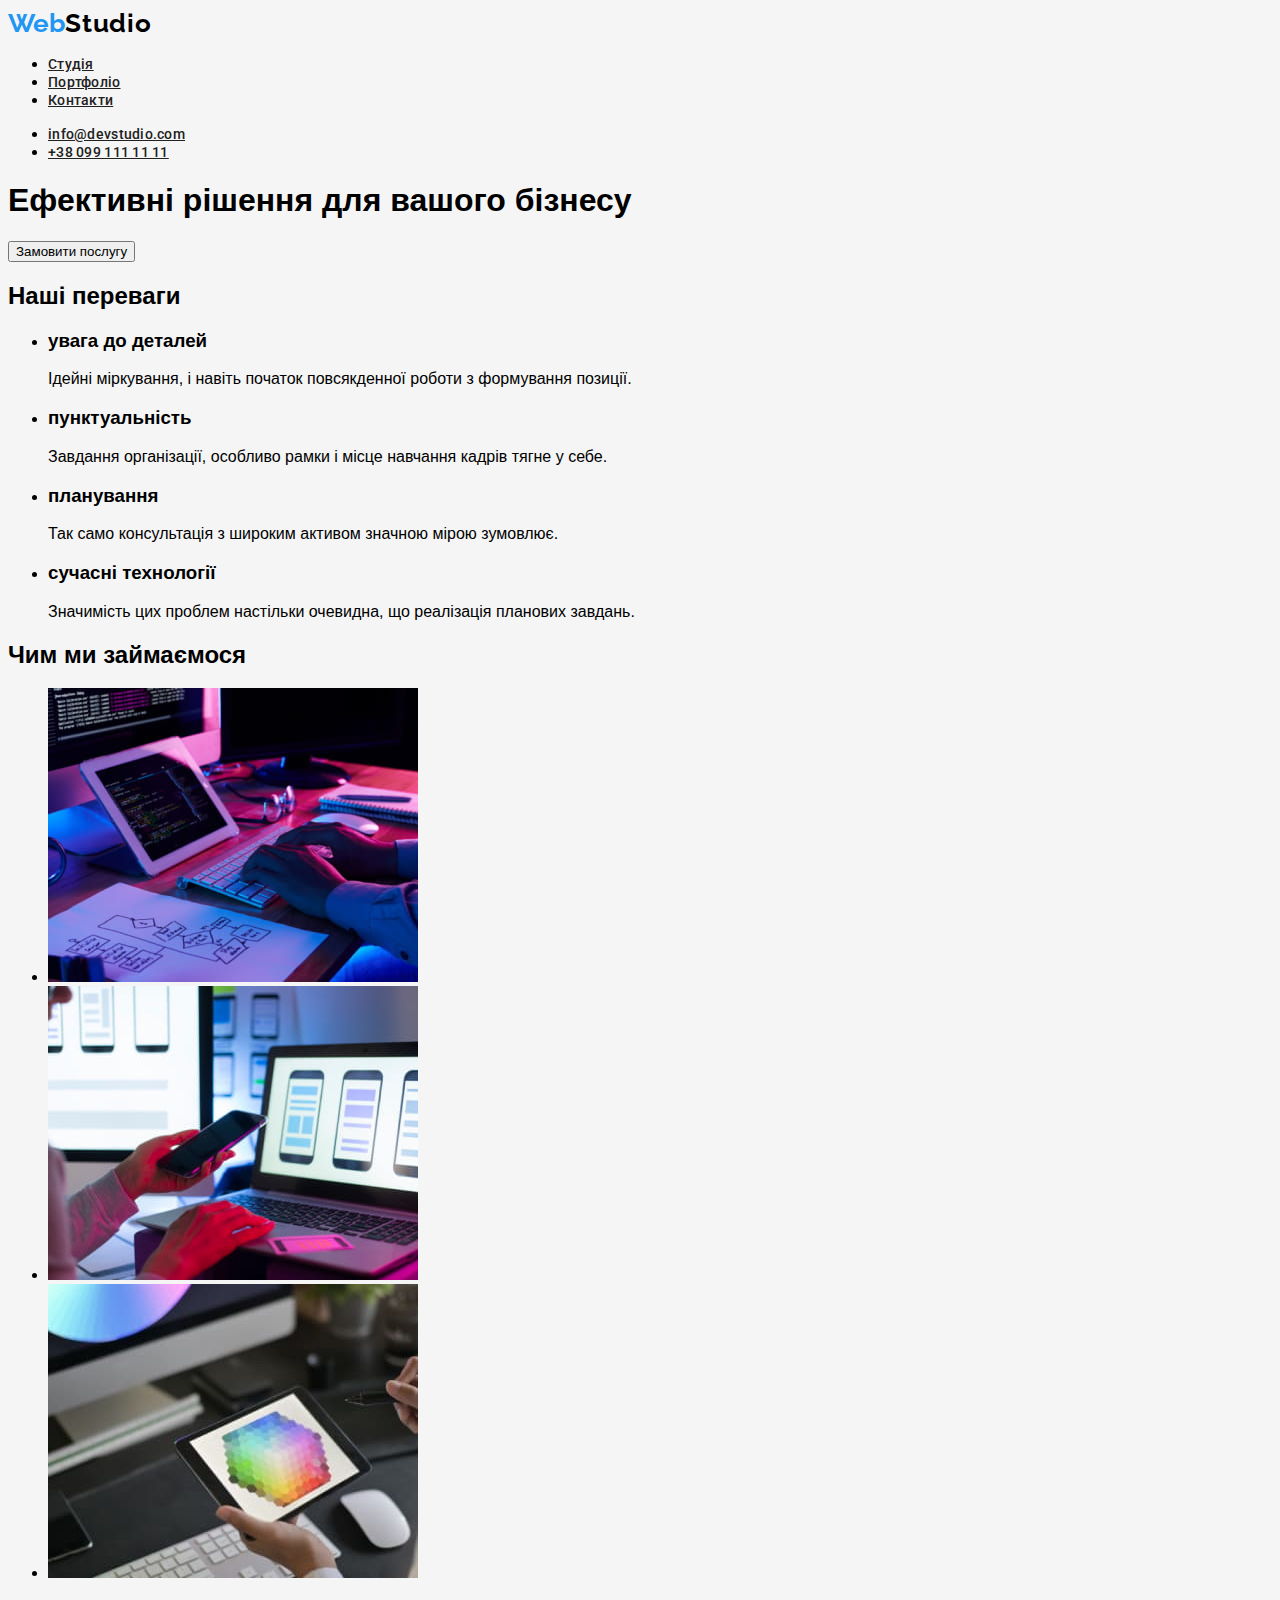
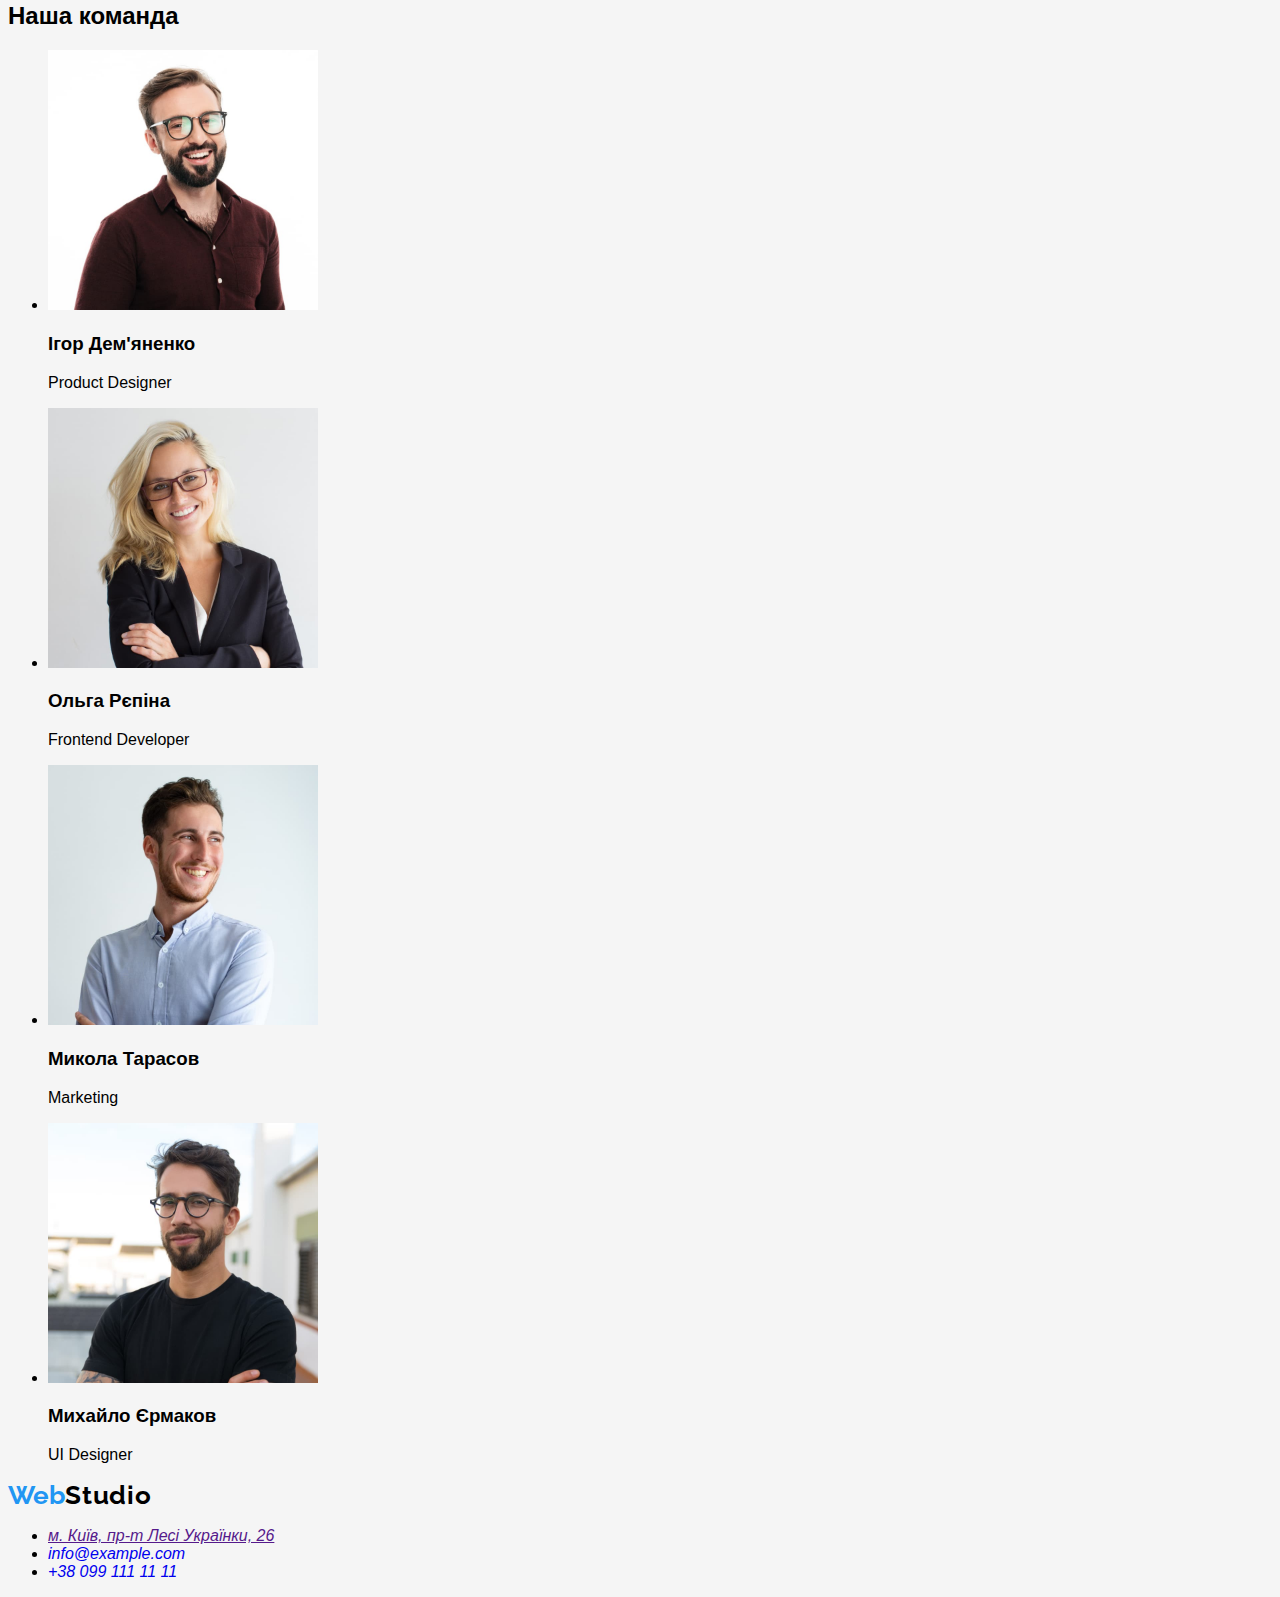
==== index.html @ ea056832 "homework24072022" ====
<!DOCTYPE html>
<html lang="uk">
  <head>
    <meta charset="UTF-8" />
    <meta http-equiv="X-UA-Compatible" content="IE=edge" />
    <meta name="viewport" content="width=device-width, initial-scale=1.0" />
    <title>Document</title>
    <link rel="preconnect" href="https://fonts.googleapis.com" />
    <link rel="preconnect" href="https://fonts.gstatic.com" crossorigin />
    <link
      href="https://fonts.googleapis.com/css2?family=Raleway:wght@700&family=Roboto:wght@400;500;700;900&display=swap"
      rel="stylesheet"
    />
    <link rel="stylesheet" href="./css/styles.css" />
  </head>
  <body>
    <!-- Шапка сторінки -->
    <header class="page-header">
      <a href="/" class="logo link" lang="en">Web<span class="logo-bleck link" >Studio</span></a>
      <!--Студія, портфоліо, контакти-->
      <nav class="header-nav">
        <ul class="header-list">
          <li class="header-item"><a href="" class="header-link">Студія</a></li>
          <li class="header-item"><a href="" class="header-link">Портфоліо</a></li>
          <li class="header-item"><a href="" class="header-link">Контакти</a></li>
        </ul>
      </nav>
      <!--Електронна пошта та телефон-->
      <ul class="header-list">
        <li class="header-item">
          <a href="info@devstudio.com" class="header-link mail">info@devstudio.com</a>
        </li>
        <li class="header-item">
          <a href="+380991111111" class="header-link phone">+38 099 111 11 11</a>
        </li>
      </ul>
    </header>
    <main>
      <!--Головний банер сайту з кнопкою "замовити послугу"-->
      <section class="hero">
        <h1 class="hero-title">Ефективні рішення для вашого бізнесу</h1>
        <button type="button" class="btn">Замовити послугу</button>
      </section>

      <!--Переваги, в подальшому зробити тег <h2> "Наші переваги" невидимим-->
      <section>
        <h2>Наші переваги</h2>
        <ul class="advances-list">
          <li class="advances-item">
            <h3 class="advances-title">увага до деталей</h3>
            <p class="advances-text">
              Ідейні міркування, і навіть початок повсякденної роботи з формування позиції.
            </p>
          </li>
          <li class="advances-item">
            <h3 class="advances-title">пунктуальність</h3>
            <p class="advances-text">
              Завдання організації, особливо рамки і місце навчання кадрів тягне у себе.
            </p>
          </li>
          <li class="advances-item">
            <h3 class="advances-title">планування</h3>
            <p class="advances-text">
              Так само консультація з широким активом значною мірою зумовлює.
            </p>
          </li>
          <li class="advances-item">
            <h3 class="advances-title">сучасні технології</h3>
            <p class="advances-text">
              Значимість цих проблем настільки очевидна, що реалізація планових завдань.
            </p>
          </li>
        </ul>
      </section>
      <section>
        <h2>Чим ми займаємося</h2>
        <!--Фото чим ми займаємось-->
        <ul class="about-list">
          <li class="about-item">
            <img src="./images/img1.jpg" alt="Програміст, что працює з кодом" width="370" />
          </li>
          <li>
            <img
              src="./images/img2.jpg"
              alt="Програміст, що розробляє застосунок до смартфону"
              width="370"
            />
          </li>
          <li class="about-item">
            <img
              src="./images/img3.jpg"
              alt="Веб дизайнер працює з графікою на планшеті"
              width="370"
            />
          </li>
        </ul>
      </section>
      <section class="team">
        <h2 class="team-title">Наша команда</h2>
        <!--Фото нашої команди-->
        <ul class="team-list">
          <li class="team-item">
              <img src="./images/ihor_demyanenko.jpg" alt="Фото Ігора Дем'яненка" width="270" />
              <h3 class="team-title">Ігор Дем'яненко</h3>
              <p class="team-text">Product Designer</p>
            </li>
          <li class="team-item">
              <img src="./images/olga_repina.jpg" alt="Фото Ольги Репіної" width="270" />
              <h3 class="team-title">Ольга Рєпіна</h3>
              <p class="team-text">Frontend Developer</p>
              </li>
          <li class="team-item">
              <img src="./images/mikola_tarasov.jpg" alt="Фото Миколи Тарасова" width="270" />
              <h3 class="team-title">Микола Тарасов</h3>
              <p class="team-text">Marketing</p>
              </li>
          <li class="team-item">
              <img src="./images/michaylo_yermakov.jpg" alt="Фото Михайла Єрмакова" width="270" />
              <h3 class="team-title">Михайло Єрмаков</h3>
              <p class="team-text">UI Designer</p>
          </li>
        </ul>
      </section>
    </main>
    <!-- Підвал сторінки -->
    <footer class="footer">
      <address class="">
        <a href="/" class="logo link" lang="en">Web<span class="logo-bleck link">Studio</span></a>
        <ul class="footer-list">
          <li class="footer-item"><a href="" class="footer-link">м. Київ, пр-т Лесі Українки, 26</a></li>
          <li class="footer-item"><a href="info@example.com" class="footer-link link">info@example.com</a></li>
          <li class="footer-item"><a href="+380991111111" class="footer-link link">+38 099 111 11 11</a></li>
        </ul>
      </address>
    </footer>
  </body>
</html>
---- css/styles.css ----
:root {
  --main-title-color: #ffffff;
  --second-title-color: #303030;
  --main-btn-color: #ffffff;
  --second-btn-color: #303030;
  --typical-lh: 1.36;
  --accent-color: #ff6c00;
}
body {
  font-family: "Roboto Regular", sans-serif;
  background-color: #F5F5F5;
}
.link{
  text-decoration: none
}
header

.header-link{
font-family: 'Roboto';
font-weight: 500;
font-size: 14px;
line-height: 1.14;
letter-spacing: 0.02em;

color: #212121;
}

.logo{
  color: #2196F3;
  font-family: Raleway;
  font-style: normal;
  font-weight: 700;
  font-size: 26px;
  line-height: 1.19;
  letter-spacing: 0.03em
  text-decoration: none
  }
  
.logo-bleck{
  color: #000000;
  font-family: Raleway;
  font-style: normal;
  font-size: 26px;
  line-height: 1.19;
  letter-spacing: 0.03em;
 
}

.text-decoration: none

/* hiro */

.footer-list{
  color:aqua
}
/* studio-navigation styles */

/*studio-mail styles */

/* studio-phone namber styles */

/* studio-main styles */

/* studio-advances styles */

/* studio-skills styles */

/* studio-team styles */

/* studio-futer styles */


/* portfolio styles */

/* portf-header styles */
header
/* portf-navigation styles */

/* portf-post styles */

/* portf-phone namber styles */

/* portf-main styles */

/* portf-batton styles */

/* portf-project styles */

/* portf-futer styles */
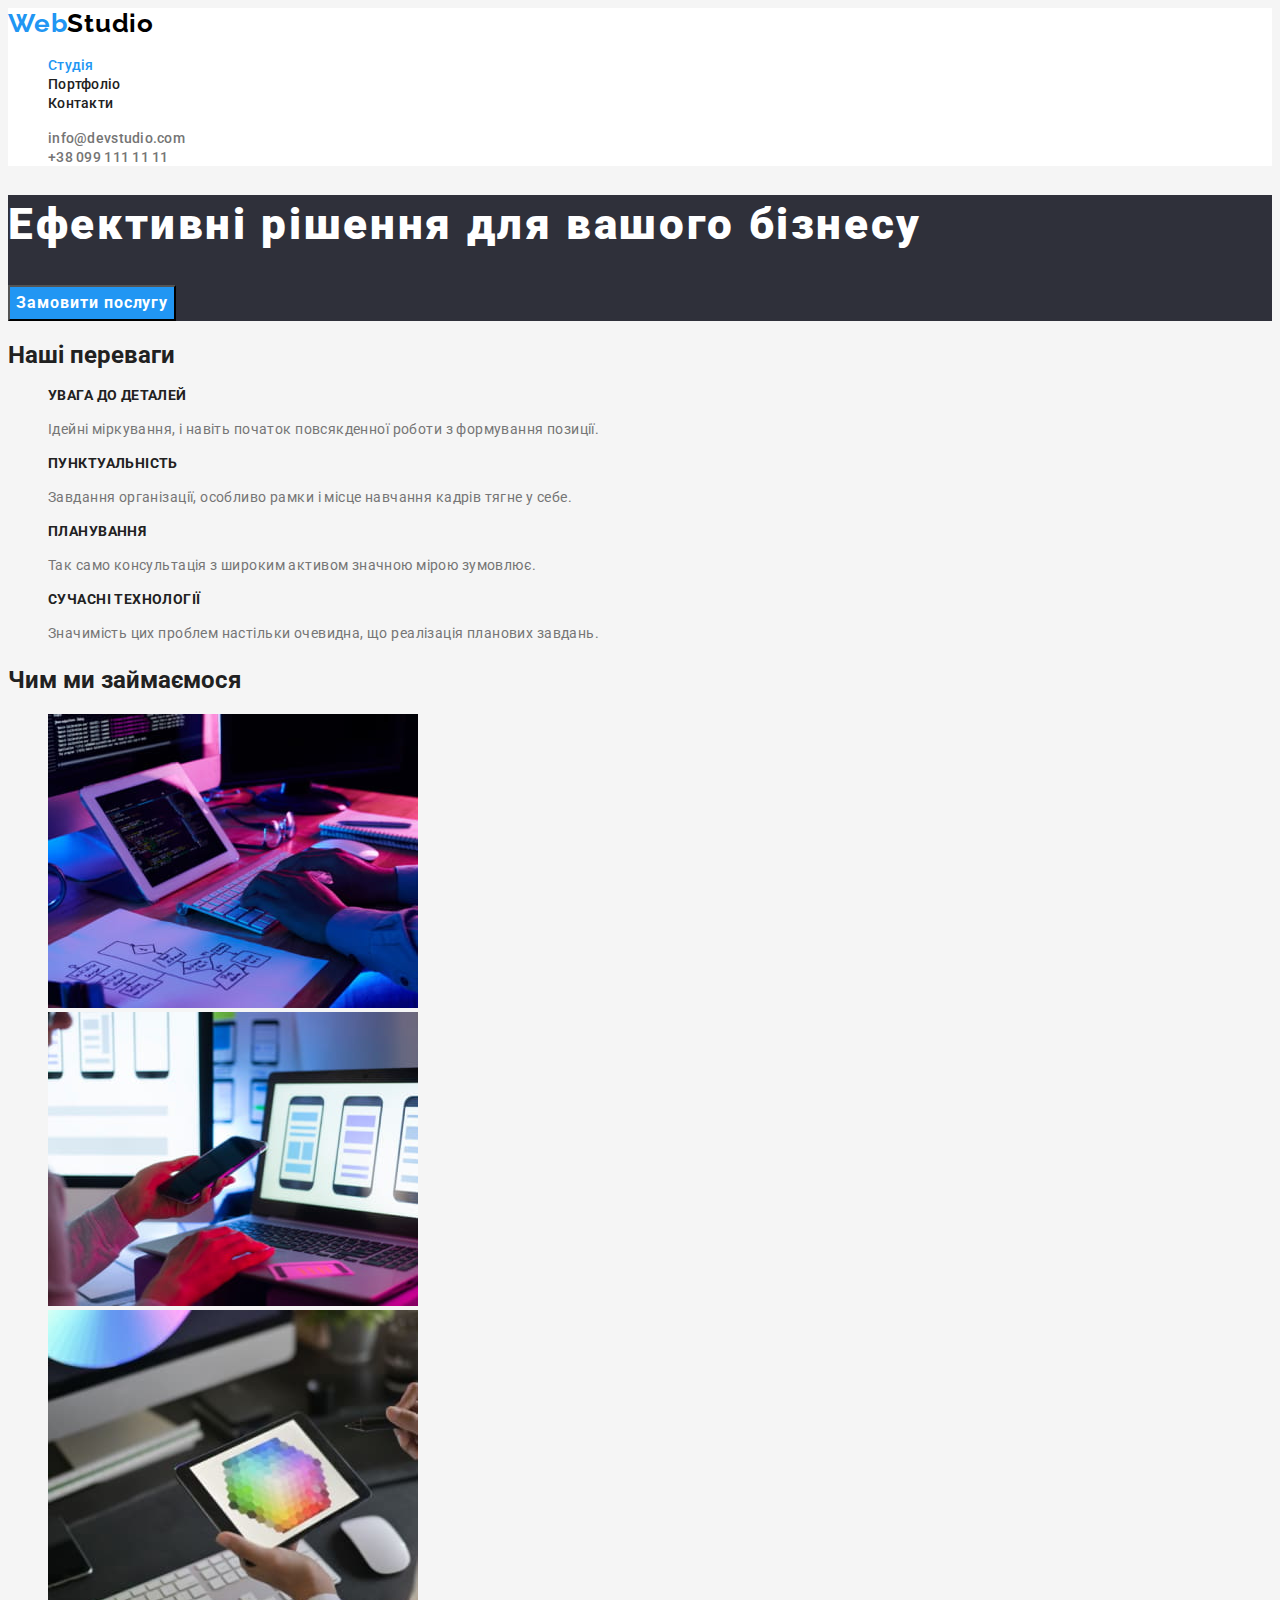
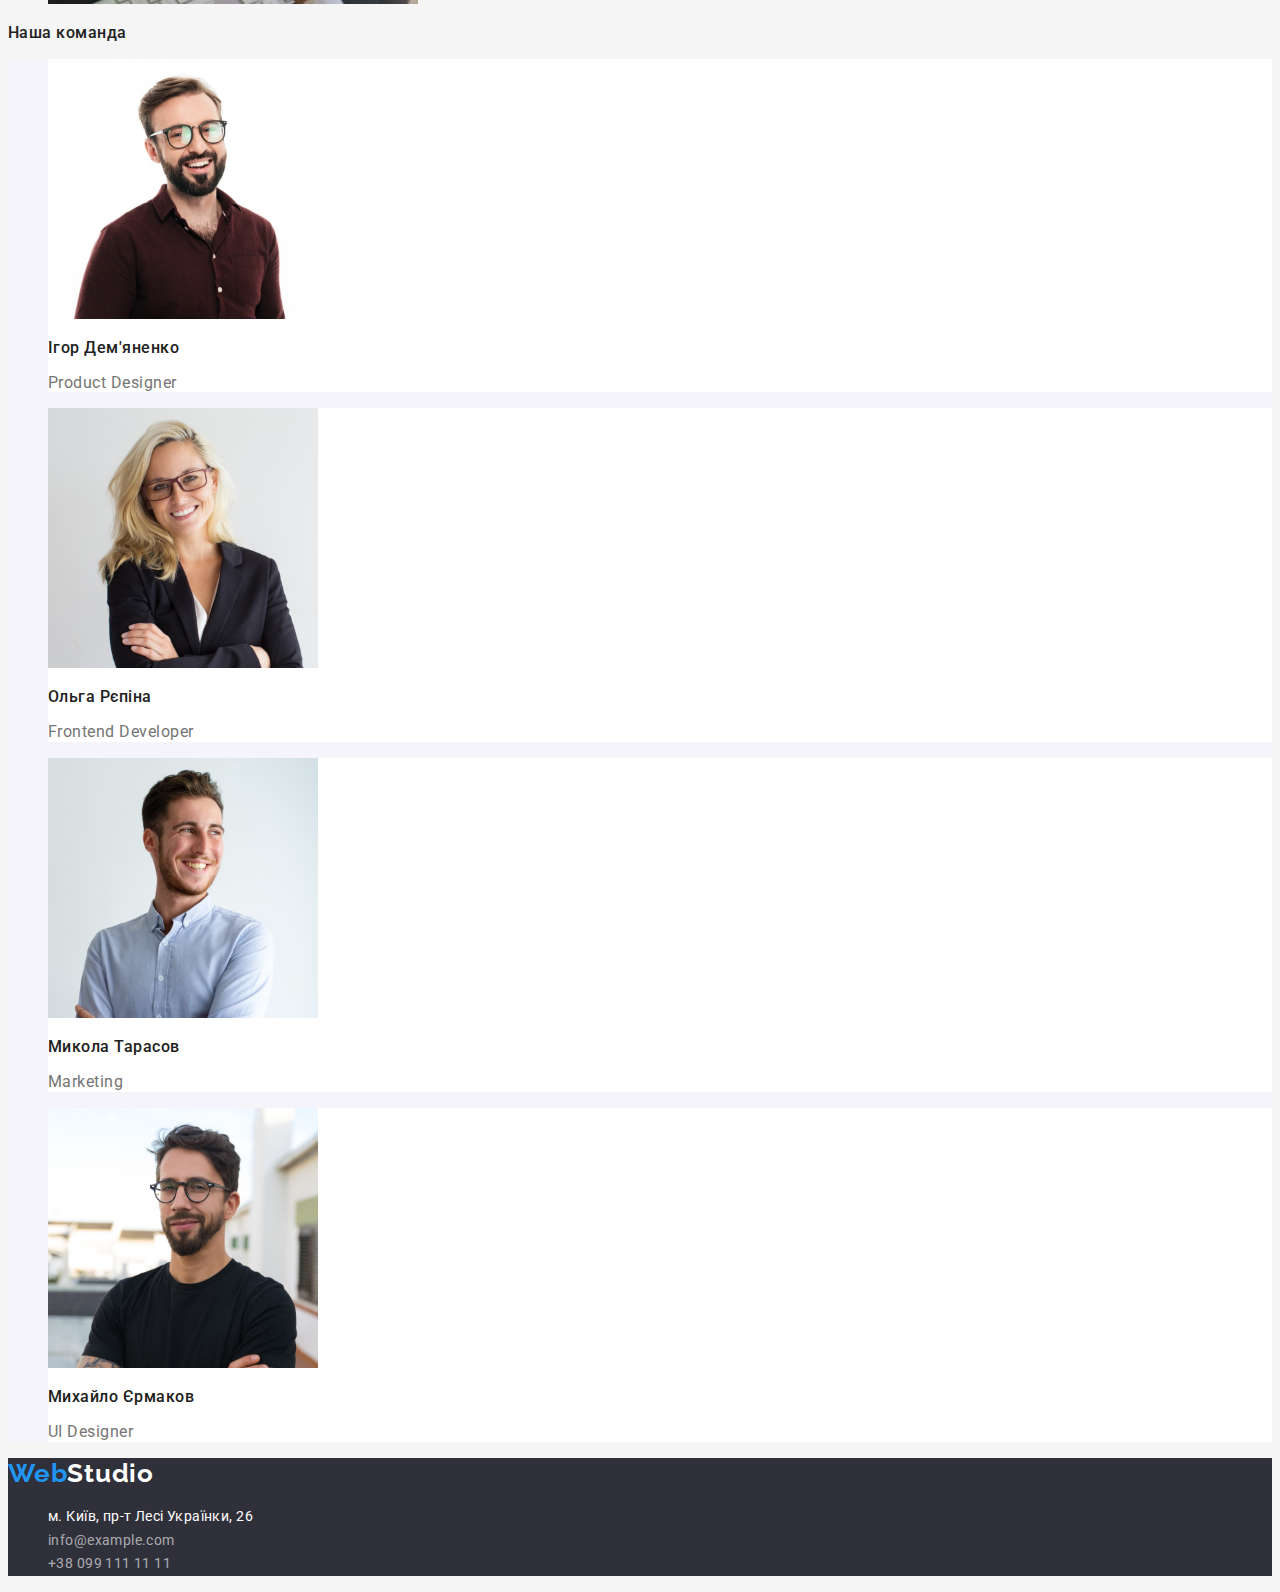
==== commit 4b74acff: "Home work 2 finished" ====
--- a/index.html
+++ b/index.html
@@ -13,25 +13,29 @@
     />
     <link rel="stylesheet" href="./css/styles.css" />
   </head>
-  <body>
+  <body class="body">
     <!-- Шапка сторінки -->
     <header class="page-header">
-      <a href="/" class="logo link" lang="en">Web<span class="logo-bleck link" >Studio</span></a>
+      <a href="/" class="logo link" lang="en">Web<span class="logo-bleck link">Studio</span></a>
       <!--Студія, портфоліо, контакти-->
       <nav class="header-nav">
         <ul class="header-list">
-          <li class="header-item"><a href="" class="header-link">Студія</a></li>
-          <li class="header-item"><a href="" class="header-link">Портфоліо</a></li>
-          <li class="header-item"><a href="" class="header-link">Контакти</a></li>
+          <li class="header-item">
+            <a href="./index.html" class="header-link-blue link">Студія</a>
+          </li>
+          <li class="header-item">
+            <a href="./portfolio.html" class="header-link link">Портфоліо</a>
+          </li>
+          <li class="header-item"><a href="" class="header-link link">Контакти</a></li>
         </ul>
       </nav>
       <!--Електронна пошта та телефон-->
       <ul class="header-list">
         <li class="header-item">
-          <a href="info@devstudio.com" class="header-link mail">info@devstudio.com</a>
+          <a href="info@devstudio.com" class="header-link-mail link">info@devstudio.com</a>
         </li>
         <li class="header-item">
-          <a href="+380991111111" class="header-link phone">+38 099 111 11 11</a>
+          <a href="+380991111111" class="header-link-phone link">+38 099 111 11 11</a>
         </li>
       </ul>
     </header>
@@ -43,7 +47,7 @@
       </section>
 
       <!--Переваги, в подальшому зробити тег <h2> "Наші переваги" невидимим-->
-      <section>
+      <section class="advances">
         <h2>Наші переваги</h2>
         <ul class="advances-list">
           <li class="advances-item">
@@ -100,36 +104,46 @@
         <!--Фото нашої команди-->
         <ul class="team-list">
           <li class="team-item">
-              <img src="./images/ihor_demyanenko.jpg" alt="Фото Ігора Дем'яненка" width="270" />
-              <h3 class="team-title">Ігор Дем'яненко</h3>
-              <p class="team-text">Product Designer</p>
-            </li>
+            <img src="./images/ihor_demyanenko.jpg" alt="Фото Ігора Дем'яненка" width="270" />
+            <h3 class="team-title">Ігор Дем'яненко</h3>
+            <p class="team-text">Product Designer</p>
+          </li>
           <li class="team-item">
-              <img src="./images/olga_repina.jpg" alt="Фото Ольги Репіної" width="270" />
-              <h3 class="team-title">Ольга Рєпіна</h3>
-              <p class="team-text">Frontend Developer</p>
-              </li>
+            <img src="./images/olga_repina.jpg" alt="Фото Ольги Репіної" width="270" />
+            <h3 class="team-title">Ольга Рєпіна</h3>
+            <p class="team-text">Frontend Developer</p>
+          </li>
           <li class="team-item">
-              <img src="./images/mikola_tarasov.jpg" alt="Фото Миколи Тарасова" width="270" />
-              <h3 class="team-title">Микола Тарасов</h3>
-              <p class="team-text">Marketing</p>
-              </li>
+            <img src="./images/mikola_tarasov.jpg" alt="Фото Миколи Тарасова" width="270" />
+            <h3 class="team-title">Микола Тарасов</h3>
+            <p class="team-text">Marketing</p>
+          </li>
           <li class="team-item">
-              <img src="./images/michaylo_yermakov.jpg" alt="Фото Михайла Єрмакова" width="270" />
-              <h3 class="team-title">Михайло Єрмаков</h3>
-              <p class="team-text">UI Designer</p>
+            <img src="./images/michaylo_yermakov.jpg" alt="Фото Михайла Єрмакова" width="270" />
+            <h3 class="team-title">Михайло Єрмаков</h3>
+            <p class="team-text">UI Designer</p>
           </li>
         </ul>
       </section>
     </main>
     <!-- Підвал сторінки -->
     <footer class="footer">
-      <address class="">
-        <a href="/" class="logo link" lang="en">Web<span class="logo-bleck link">Studio</span></a>
+      <a href="/" class="logo link" lang="en">Web<span class="logo-white link">Studio</span></a>
+      <address class="footer-adress">
         <ul class="footer-list">
-          <li class="footer-item"><a href="" class="footer-link">м. Київ, пр-т Лесі Українки, 26</a></li>
-          <li class="footer-item"><a href="info@example.com" class="footer-link link">info@example.com</a></li>
-          <li class="footer-item"><a href="+380991111111" class="footer-link link">+38 099 111 11 11</a></li>
+          <li class="footer-item">
+            <a
+              href="https://www.google.com/maps/search/%D0%BC.+%D0%9A%D0%B8%D1%97%D0%B2,+%D0%BF%D1%80-%D1%82+%D0%9B%D0%B5%D1%81%D1%96+%D0%A3%D0%BA%D1%80%D0%B0%D1%97%D0%BD%D0%BA%D0%B8,+26/@50.4261791,30.5382919,18z"
+              class="footer-link-adress link"
+              >м. Київ, пр-т Лесі Українки, 26</a
+            >
+          </li>
+          <li class="footer-item">
+            <a href="info@example.com" class="footer-link-mail link">info@example.com</a>
+          </li>
+          <li class="footer-item">
+            <a href="+380991111111" class="footer-link-phone link">+38 099 111 11 11</a>
+          </li>
         </ul>
       </address>
     </footer>
--- a/css/styles.css
+++ b/css/styles.css
@@ -1,90 +1,322 @@
-:root {
-  --main-title-color: #ffffff;
-  --second-title-color: #303030;
-  --main-btn-color: #ffffff;
-  --second-btn-color: #303030;
-  --typical-lh: 1.36;
-  --accent-color: #ff6c00;
-}
-body {
-  font-family: "Roboto Regular", sans-serif;
+/*Встановив основний та резервний шрифти та форовий колір для боди*/
+.body {
+  font-family: 'Roboto', sans-serif;
+  color: #212121;
   background-color: #F5F5F5;
-}
+  }
+/*Прибрав підкреслювання з посилань*/
 .link{
-  text-decoration: none
-}
-header
-
-.header-link{
-font-family: 'Roboto';
-font-weight: 500;
-font-size: 14px;
-line-height: 1.14;
-letter-spacing: 0.02em;
-
-color: #212121;
-}
-
+text-decoration: none
+}
+/*Застилізував фон в Хедері*/
+.page-header{
+  background-color: #FFFFFF;
+}
+/*Прибрав точки зі списку в Хедері*/
+.header-item{
+  list-style: none
+}
+/*Застилізував Лого*/
 .logo{
-  color: #2196F3;
-  font-family: Raleway;
-  font-style: normal;
+  font-family: 'Raleway';
   font-weight: 700;
   font-size: 26px;
-  line-height: 1.19;
-  letter-spacing: 0.03em
-  text-decoration: none
-  }
-  
-.logo-bleck{
+  line-height: 1.19.;
+  letter-spacing: 0.03em;
+  color: #2196F3;
+  }
+  .logo-bleck{
   color: #000000;
   font-family: Raleway;
-  font-style: normal;
   font-size: 26px;
   line-height: 1.19;
   letter-spacing: 0.03em;
- 
-}
+  }
+.logo-white{
+  color: #FFFFFF;
+  font-family: Raleway;
+  font-size: 26px;
+  line-height: 1.19;
+  letter-spacing: 0.03em;
+  cursor: pointer;
+  }
+  /*Добавив в Лого зміну кольору з використанням псевдокласів hover и focus*/
+  .logo:hover,
+  .logo:focus{
+  color: blue;
+  text-decoration: underline;
+  }
+  .logo-bleck:hover,
+  .logo-bleck:focus{
+  color: blue;
+  text-decoration: underline;
+  }
+  .logo-white:hover,
+  .logo-white:focus{
+  color: blue;
+  text-decoration: underline;
+  }
+  /*Добавив логотипу властивість hover і fokus у вигляді зміни кольору*/
 
-.text-decoration: none
+.header-link-blue:hover,
+.header-link-blue:focus{
+  color: #2196F3;
+  text-decoration: underline;
+}
+.header-link:hover,
+.header-link:focus{
+  color: #2196F3;
+  text-decoration: underline;
+}
+/*Застилізував Хедер посилання*/
+.header-link{
+  font-family: 'Roboto';
+  font-weight: 500;
+  font-size: 14px;
+  line-height: 1.14;
+  letter-spacing: 0.02em;
+  color: #212121;
+  }
+.header-link-blue{
+  font-family: 'Roboto';
+  font-weight: 500;
+  font-size: 14px;
+  line-height: 1.14;
+  letter-spacing: 0.02em;
+  color:  #2196F3;
+  }
+.header-link-mail{
+  font-family: 'Roboto';
+  font-weight: 500;
+  font-size: 14px;
+  line-height: 1.14;
+  letter-spacing: 0.02em;
+  color: #757575;
+  }
+  .header-link-phone{
+  font-family: 'Roboto';
+  font-weight: 500;
+  font-size: 14px;
+  line-height: 1.14;
+  letter-spacing: 0.02em;
+  color: #757575;
+}
+.header-mail{
+  font-family: 'Roboto';
+  font-weight: 500;
+  font-size: 14px;
+  line-height: 1.14;
+  letter-spacing: 0.02em;
+  color: #757575;
+}
+/*Добавив в мейл та телефон хедера властивість hover і fokus у вигляді зміни кольору*/
+.header-link-mail:hover,
+.header-link-mail:focus{
+color: #2196F3;
+text-decoration: underline;
+}
 
-/* hiro */
+.header-link-phone:hover,
+.header-link-phone:focus{
+color: #2196F3;
+text-decoration: underline;
+}
+/*Застилізував фон в Хиро на сторінці Головна*/
+.hero{
+  background-color: #2F303A;
+}
+/*Застилізував заголовок h1 в Хиро*/
+.hero-title{
+font-family: 'Roboto';
+font-weight: 900;
+font-size: 44px;
+line-height: 1.36;
+letter-spacing: 0.06em;
+color: #FFFFFF;
+}
+/*Застилізував кнопку Хіро на сторінці Головна*/
+.btn{
+  font-family: 'Roboto';
+  font-weight: 700;
+  font-size: 16px;
+  line-height: 1.87;
+  align-items: center;
+  text-align: center;
+  letter-spacing: 0.06em;
+  color: #FFFFFF;
+  background-color:#2196F3;
+}
+/*Добавив на кнопку Хиро властивість hover і fokus у вигляді зміни кольору*/
+.btn:hover,
+.btn:focus{
+background-color: #FFFFFF;
+color: #2196F3;
+}
+/*Застилізував фон розділу Наші переваги*/
+.advances{
+  background-color: #F5F5F5;;
+}
+/*Застилізував заголовки h3 розділу Наші переваги*/
+.advances-title{
+  font-family: 'Roboto';
+  font-weight: 700;
+  font-size: 14px;
+  line-height: 1.14;
+  letter-spacing: 0.03em;
+  text-transform: uppercase;
+  color: #212121;
+  }
+/*Застилізував текст p розділу Наші переваги*/
+.advances-text{
+  font-family: 'Roboto';
+  font-size: 14px;
+  line-height: 1.71;
+  letter-spacing: 0.03em;
+  color: #757575;
+}
+/*Прибрав крапки в розділі Наші переваги*/
+.advances-list{
+  list-style:none;
+}
+/*Прибрав крапки та застилізував фон в розділі фото чим ми займаємось*/
+.about-list{
+  list-style: none;
+  background-color: #F5F5F5;
+}
+/*Застилізував фон розділу Фото нашої команди*/
+.team-list{
+  background-color:#F5F4FA;
+}
+/*Прибрав крапки у списку членів команди, та застилізував фон фото членів команди*/
+.team-item{
+  list-style: none;
+  background-color: #FFFFFF;
+}
+/*Застилізував заголовки h3, що під фото членів команди*/
+.team-title{
+  font-family: 'Roboto';
+  font-weight: 500;
+  font-size: 16px;
+  line-height: 1.18;
+  letter-spacing: 0.03em;
+  color: #212121;
+}
+/*Застилізував тексти p, що під фото членів команди*/
+.team-text{
+  font-family: 'Roboto';
+  font-size: 16px;
+  line-height: 1.18;
+  letter-spacing: 0.03em;
+  color: #757575;
+}
+/*Застилізував блок з 5 кнопок в розділі Портфоліо*/
+  .button{
+  font-family: 'Roboto';
+  font-weight: 500;
+  font-size: 16px;
+  line-height: 1.62;
+  text-align: center;
+  letter-spacing: 0.03em;
+  color: #212121;
+  background-color: #F5F4FA;
+}
+/*Прибрав крапки з Li в розділі з 5 кнопками в Портфоліо*/
+.button-list{
+  list-style: none;
+}
+/*Добавив на 5 кнопок з Портфоліо властивість hover і fokus у вигляді зміни кольору*/
+.button:hover,
+.button:focus{
+  color: #FFFFFF;
+  background: #2196F3;
+}
+/*Застилізував колір навколо 5 кнопок, фон*/
+.button-item{
+  background-color: #F5F5F5;
+  }
+/*Застилізував заголовки H2 в розділі 9 проектів Портфоліо*/
+.projects-title{
+font-family: 'Roboto';
+font-weight: 700;
+font-size: 18px;
+line-height: 2.00;
+letter-spacing: 0.06em;
+color: #212121;
+}
+/*Застилізував текст в розділі 9 проектів Портфоліо*/
+.projects-text{
+  font-family: 'Roboto';
+  font-style: normal;
+  font-size: 16px;
+  line-height: 1.87;
+  letter-spacing: 0.03em;
+  color: #757575;
+}
 
+/*Застилізував фон навколо 9 посилань Портфоліо*/
+.projects-list{
+  background-color:#F5F5F5;
+  list-style: none;
+}
+/*Добавив на 9 посилань з Портфоліо властивість hover і fokus у вигляді зміни кольору*/
+.projekts-link:hover,
+.projekts-link:focus{
+  color: #FFFFFF;
+  background: #2196F3;
+  text-decoration: underline;
+  box-shadow: #f50b0b;
+}
+/*Застилізував фон Футера*/
+.footer{
+  background-color: #2F303A;
+  }
+  /*Прибрав властивість Italic в адресі Футера*/
+.footer-adress{
+  font-style: normal;
+}
+/*Прибрав крапки зі списку Футера*/
 .footer-list{
-  color:aqua
-}
-/* studio-navigation styles */
-
-/*studio-mail styles */
-
-/* studio-phone namber styles */
-
-/* studio-main styles */
-
-/* studio-advances styles */
-
-/* studio-skills styles */
-
-/* studio-team styles */
-
-/* studio-futer styles */
-
-
-/* portfolio styles */
-
-/* portf-header styles */
-header
-/* portf-navigation styles */
-
-/* portf-post styles */
-
-/* portf-phone namber styles */
-
-/* portf-main styles */
-
-/* portf-batton styles */
-
-/* portf-project styles */
-
-/* portf-futer styles */  
-
+  list-style: none;
+}
+/*Застилізував адресу у Футері*/
+.footer-link-adress{
+  font-family: 'Roboto';
+  font-weight: 400;
+  font-size: 14px;
+  line-height: 1.71;
+  letter-spacing: 0.03em;
+  color: #FFFFFF;
+}
+/*Добавив на футер на посилання властивість hover і fokus у вигляді зміни кольору*/
+.footer-link-adress:hover,
+.footer-link-adress:focus{
+  color: #2196F3;
+  text-decoration: underline;
+}
+.footer-link-mail:hover,
+.footer-link-mail:focus{
+  color: #2196F3;
+  text-decoration: underline;
+}
+.footer-link-phone:hover,
+.footer-link-phone:focus{
+  color: #2196F3;
+  text-decoration: underline;
+}
+/*Застилізував електронку та телефон у Футері*/
+.footer-link-mail{
+  font-family:'Roboto';
+  font-weight: 400;
+  font-size: 14px;
+  line-height: 1.71;
+  letter-spacing: 0.03em;
+  color: rgba(255, 255, 255, 0.6);
+}
+.footer-link-phone{
+  font-family:'Roboto';
+  font-weight: 400;
+  font-size: 14px;
+  line-height: 1.71;
+  letter-spacing: 0.03em;
+  color: rgba(255, 255, 255, 0.6);
+}
